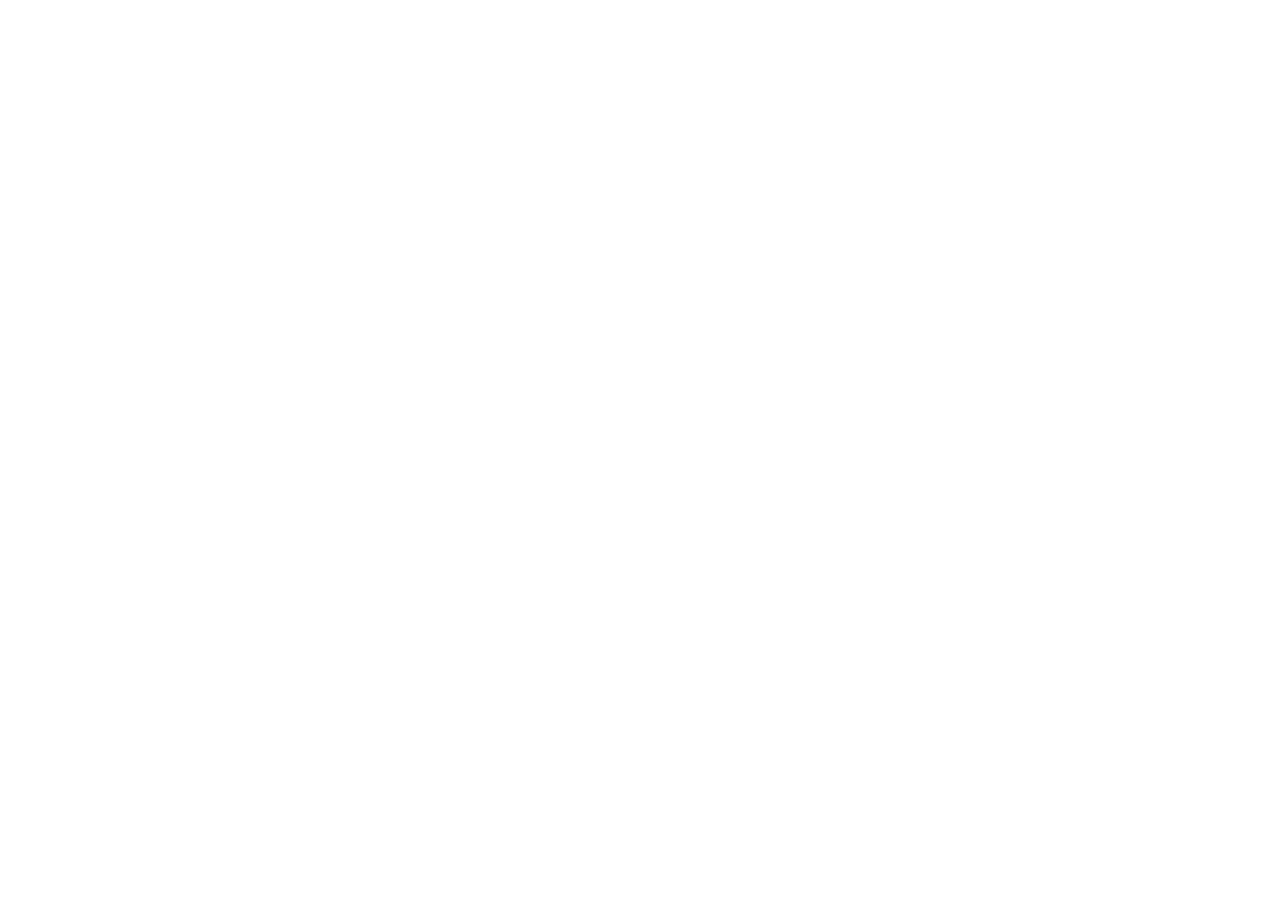
==== Module 3 Solution/index.html @ 5d23ad68 "module 3 creation" ====
<!DOCTYPE html>
<html lang="en">
<head>
    <meta charset="UTF-8">
    <meta name="viewport" content="width=device-width, initial-scale=1.0">
    <title>Document</title>
</head>
<body>
    
</body>
</html>
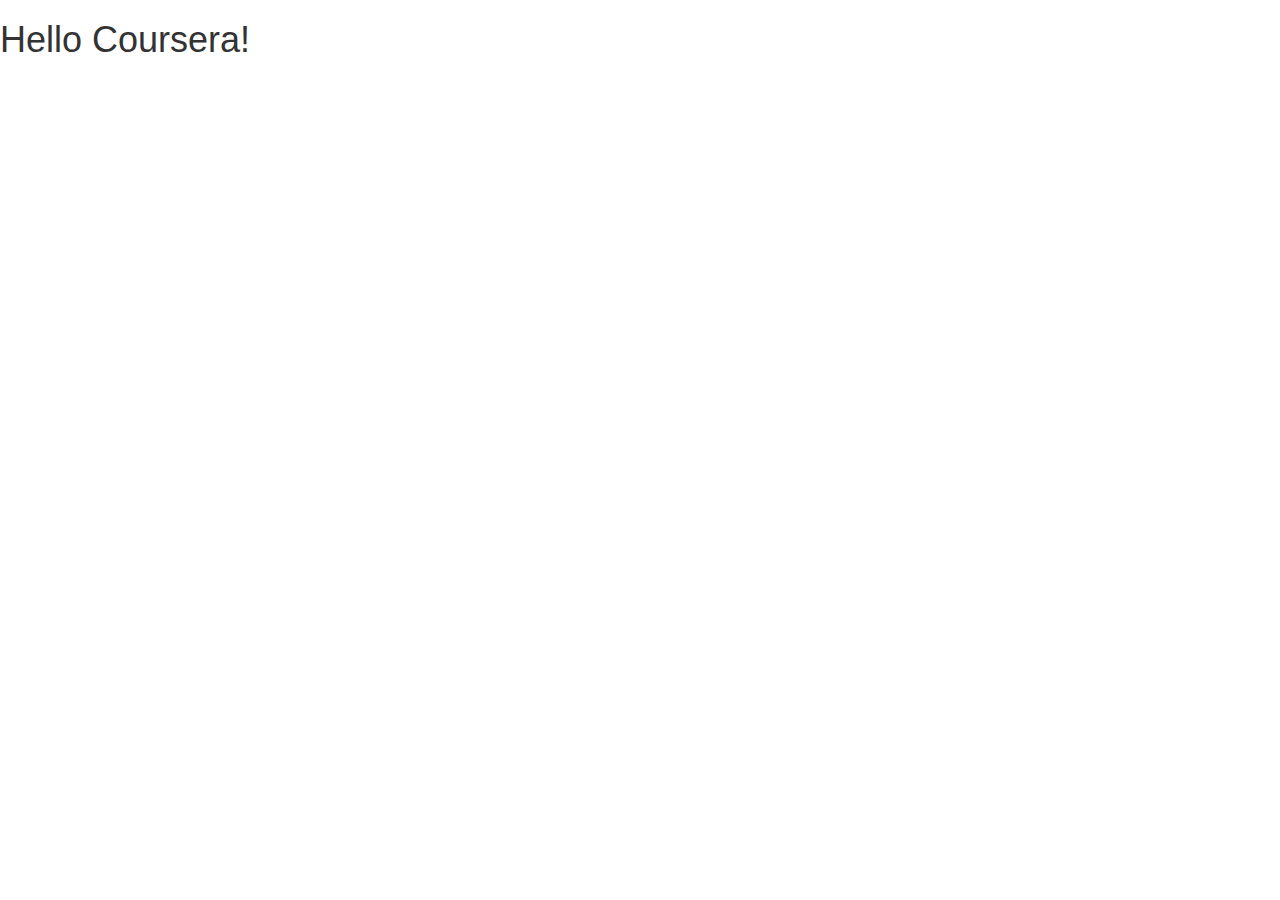
==== commit 8fd87fce: "setting up basic project files" ====
--- a/Module 3 Solution/index.html
+++ b/Module 3 Solution/index.html
@@ -1,11 +1,28 @@
-<!DOCTYPE html>
+<!doctype html>
 <html lang="en">
-<head>
-    <meta charset="UTF-8">
-    <meta name="viewport" content="width=device-width, initial-scale=1.0">
-    <title>Document</title>
-</head>
+  <head>
+    <meta charset="utf-8">
+    <meta http-equiv="X-UA-Compatible" content="IE=edge">
+    <meta name="viewport" content="width=device-width, initial-scale=1">
+
+    <!-- HTML5 shim and Respond.js for IE8 support of HTML5 elements and media queries -->
+    <!-- WARNING: Respond.js doesn't work if you view the page via file:// -->
+    <!--[if lt IE 9]>
+      <script src="https://oss.maxcdn.com/html5shiv/3.7.2/html5shiv.min.js"></script>
+      <script src="https://oss.maxcdn.com/respond/1.4.2/respond.min.js"></script>
+    <![endif]-->
+
+    <title>Boostrap Starter Page</title>
+    <link rel="stylesheet" href="css/bootstrap.min.css">
+    <link rel="stylesheet" href="css/styles.css">
+  </head>
 <body>
-    
+
+  <h1>Hello Coursera!</h1>
+
+  <!-- jQuery (Bootstrap JS plugins depend on it) -->
+  <script src="js/jquery-1.11.3.min.js"></script>
+  <script src="js/bootstrap.min.js"></script>
+  <script src="js/script.js"></script>
 </body>
-</html>+</html>
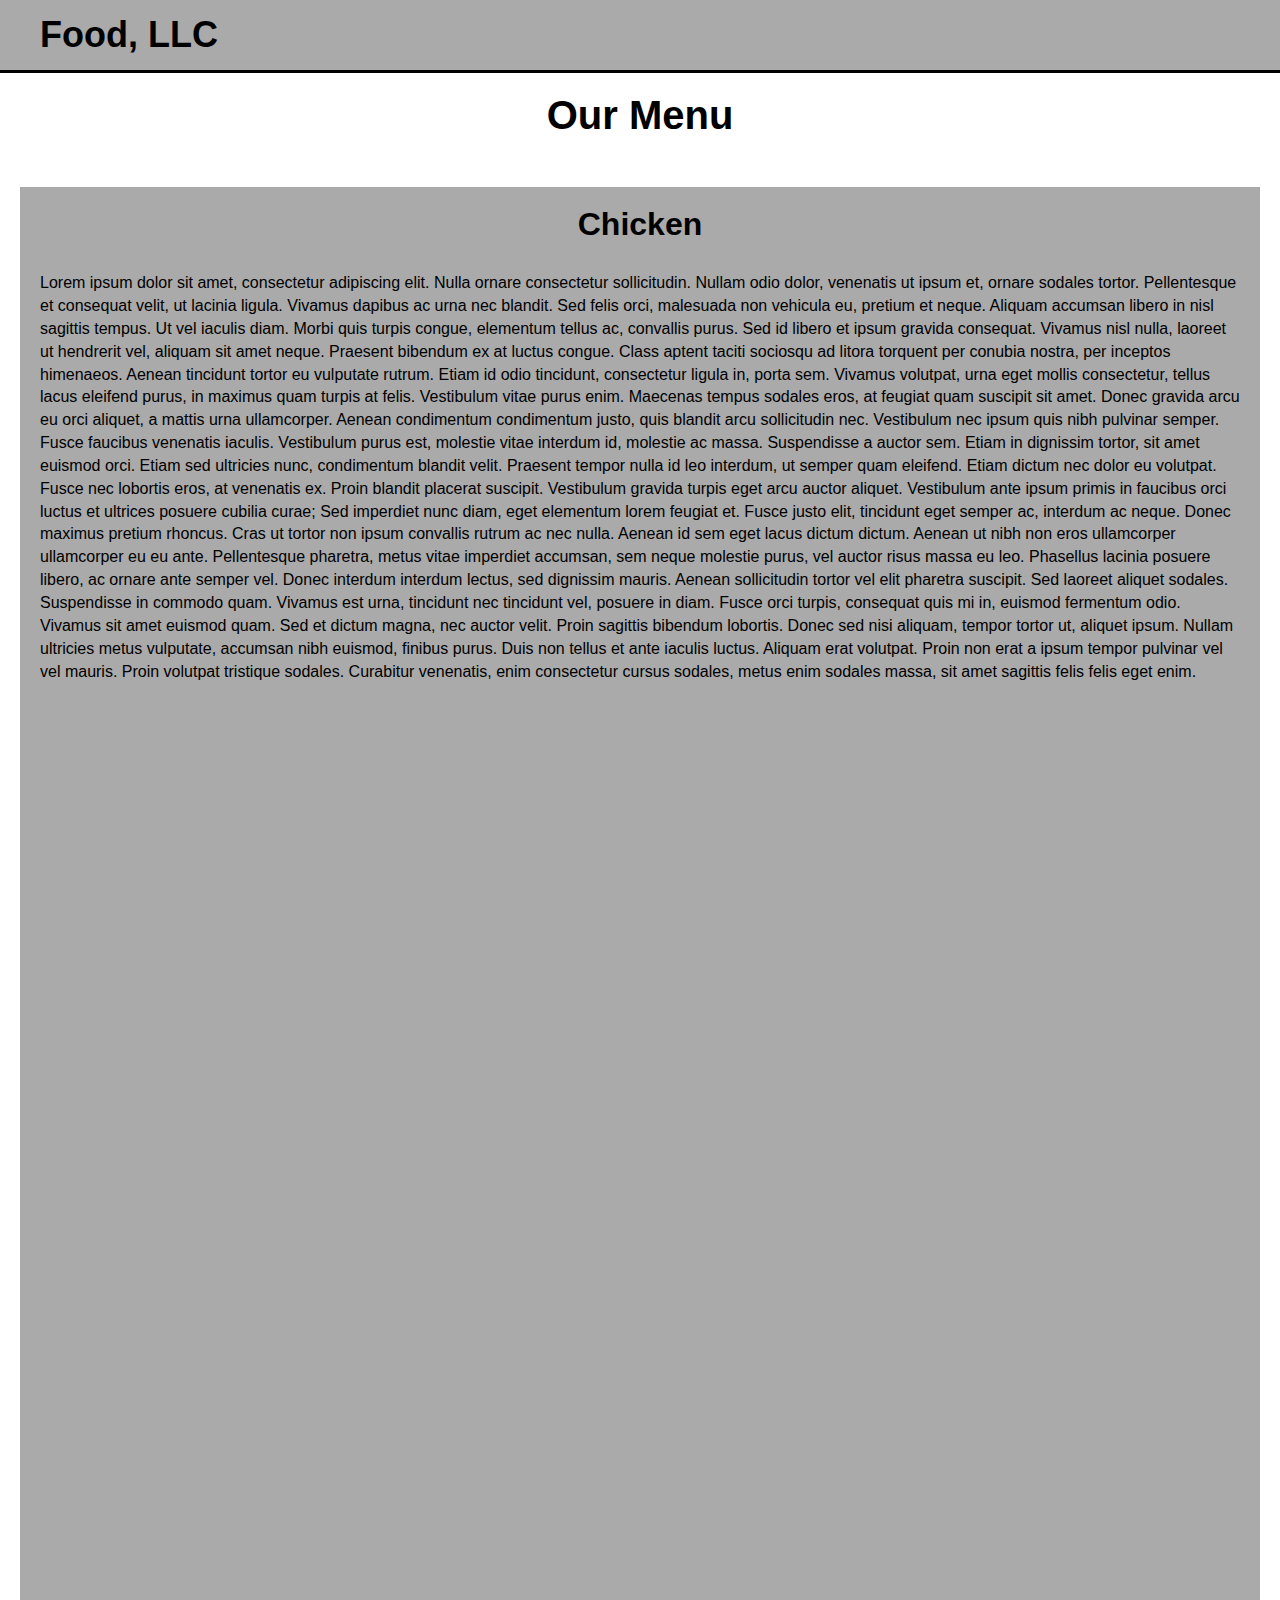
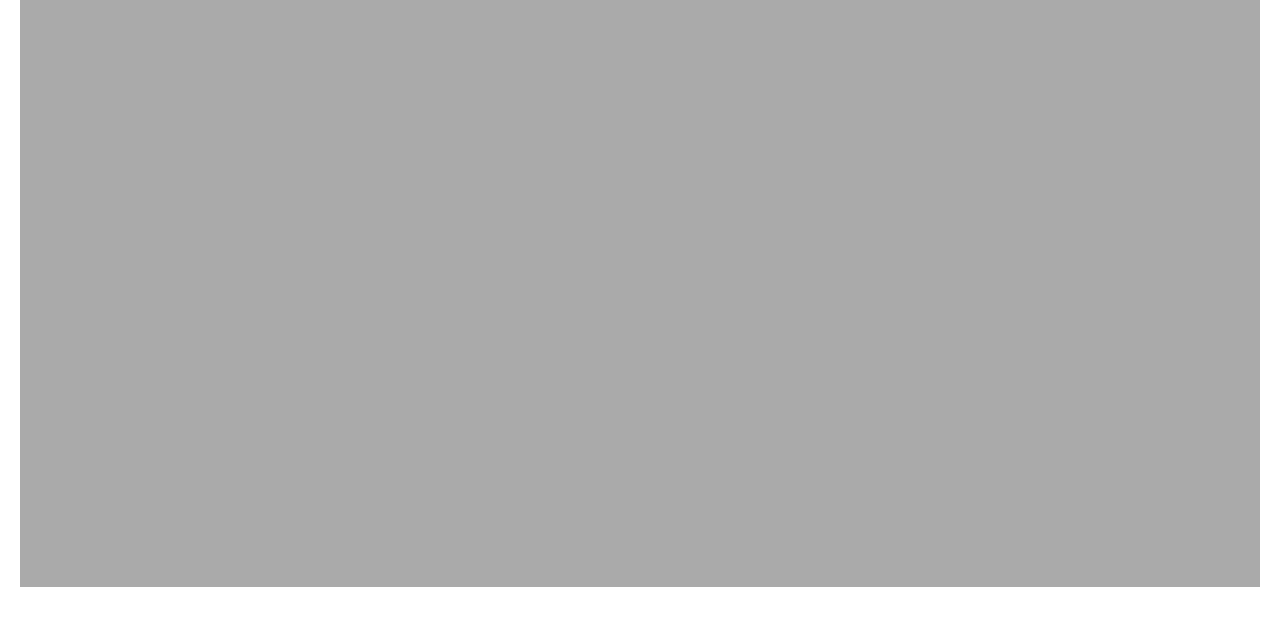
==== commit 0628ce3a: "first finish" ====
--- a/Module 3 Solution/index.html
+++ b/Module 3 Solution/index.html
@@ -4,21 +4,67 @@
     <meta charset="utf-8">
     <meta http-equiv="X-UA-Compatible" content="IE=edge">
     <meta name="viewport" content="width=device-width, initial-scale=1">
-
-    <!-- HTML5 shim and Respond.js for IE8 support of HTML5 elements and media queries -->
-    <!-- WARNING: Respond.js doesn't work if you view the page via file:// -->
-    <!--[if lt IE 9]>
-      <script src="https://oss.maxcdn.com/html5shiv/3.7.2/html5shiv.min.js"></script>
-      <script src="https://oss.maxcdn.com/respond/1.4.2/respond.min.js"></script>
-    <![endif]-->
-
-    <title>Boostrap Starter Page</title>
+    <title>Module 3 Solution</title>
     <link rel="stylesheet" href="css/bootstrap.min.css">
     <link rel="stylesheet" href="css/styles.css">
   </head>
 <body>
+  <!-- Navigation Bar -->
+  <header>
+    <nav id="header-nav" class="navbar navbar-default">
+      <div class="container-fluid">
+        <div class="navbar-header">
+          <div class="navbar-brand">
+            <a href="index.html" class="pull-left">Food, LLC</a>
+          </div>
 
-  <h1>Hello Coursera!</h1>
+          <button type="button" class="navbar-toggle collapsed" id="dropdown-menu-button" data-toggle="collapse" data-target="#collapsable-nav" aria-expanded="false">
+            <span class="sr-only">Toggle navigation</span>
+            <span class="icon-bar"></span>
+            <span class="icon-bar"></span>
+            <span class="icon-bar"></span>
+          </button>
+        </div>
+
+        <div id="collapsable-nav" class="collapse navbar-collapse">
+          <ul id="nav-list" class="nav navbar-nav navbar-right visible-xs">
+            <li>
+              <h3>Chicken</h3>
+            </li>
+            <hr>
+            <li id="beef">
+              <h3>Beef</h3>
+            </li>
+            <hr>
+            <li id="sushi">
+              <h3>Sushi</h3>
+            </li>
+          </ul>
+        </div>
+
+      </div>
+    </nav>
+  </header>
+
+  <!-- Main Body -->
+  <h1 class="text-center">Our Menu</h1>
+  
+  <div class="container-fluid">
+    <div class="row">
+      <div class="col-xs-12">
+        <h2 class="text-center">Chicken</h2>
+        <p class="text-left">Lorem ipsum dolor sit amet, consectetur adipiscing elit. Nulla ornare consectetur sollicitudin. Nullam odio dolor, venenatis ut ipsum et, ornare sodales tortor. Pellentesque et consequat velit, ut lacinia ligula. Vivamus dapibus ac urna nec blandit. Sed felis orci, malesuada non vehicula eu, pretium et neque. Aliquam accumsan libero in nisl sagittis tempus. Ut vel iaculis diam. Morbi quis turpis congue, elementum tellus ac, convallis purus. Sed id libero et ipsum gravida consequat. Vivamus nisl nulla, laoreet ut hendrerit vel, aliquam sit amet neque. Praesent bibendum ex at luctus congue.
+
+          Class aptent taciti sociosqu ad litora torquent per conubia nostra, per inceptos himenaeos. Aenean tincidunt tortor eu vulputate rutrum. Etiam id odio tincidunt, consectetur ligula in, porta sem. Vivamus volutpat, urna eget mollis consectetur, tellus lacus eleifend purus, in maximus quam turpis at felis. Vestibulum vitae purus enim. Maecenas tempus sodales eros, at feugiat quam suscipit sit amet. Donec gravida arcu eu orci aliquet, a mattis urna ullamcorper. Aenean condimentum condimentum justo, quis blandit arcu sollicitudin nec. Vestibulum nec ipsum quis nibh pulvinar semper. Fusce faucibus venenatis iaculis. Vestibulum purus est, molestie vitae interdum id, molestie ac massa. Suspendisse a auctor sem. Etiam in dignissim tortor, sit amet euismod orci. Etiam sed ultricies nunc, condimentum blandit velit.
+          
+          Praesent tempor nulla id leo interdum, ut semper quam eleifend. Etiam dictum nec dolor eu volutpat. Fusce nec lobortis eros, at venenatis ex. Proin blandit placerat suscipit. Vestibulum gravida turpis eget arcu auctor aliquet. Vestibulum ante ipsum primis in faucibus orci luctus et ultrices posuere cubilia curae; Sed imperdiet nunc diam, eget elementum lorem feugiat et. Fusce justo elit, tincidunt eget semper ac, interdum ac neque. Donec maximus pretium rhoncus. Cras ut tortor non ipsum convallis rutrum ac nec nulla. Aenean id sem eget lacus dictum dictum. Aenean ut nibh non eros ullamcorper ullamcorper eu eu ante. Pellentesque pharetra, metus vitae imperdiet accumsan, sem neque molestie purus, vel auctor risus massa eu leo.
+          
+          Phasellus lacinia posuere libero, ac ornare ante semper vel. Donec interdum interdum lectus, sed dignissim mauris. Aenean sollicitudin tortor vel elit pharetra suscipit. Sed laoreet aliquet sodales. Suspendisse in commodo quam. Vivamus est urna, tincidunt nec tincidunt vel, posuere in diam. Fusce orci turpis, consequat quis mi in, euismod fermentum odio.
+          
+          Vivamus sit amet euismod quam. Sed et dictum magna, nec auctor velit. Proin sagittis bibendum lobortis. Donec sed nisi aliquam, tempor tortor ut, aliquet ipsum. Nullam ultricies metus vulputate, accumsan nibh euismod, finibus purus. Duis non tellus et ante iaculis luctus. Aliquam erat volutpat. Proin non erat a ipsum tempor pulvinar vel vel mauris. Proin volutpat tristique sodales. Curabitur venenatis, enim consectetur cursus sodales, metus enim sodales massa, sit amet sagittis felis felis eget enim.</p>
+      </div>
+    </div>
+  </div>
 
   <!-- jQuery (Bootstrap JS plugins depend on it) -->
   <script src="js/jquery-1.11.3.min.js"></script>
--- a/Module 3 Solution/css/styles.css
+++ b/Module 3 Solution/css/styles.css
@@ -0,0 +1,115 @@
+body {
+    font-size: 16px;
+    background-color: white;
+}
+
+/* Navigation Bar */
+#header-nav {
+    background-color: rgb(170, 170, 170);
+    border-radius: 0;
+    border: 0;
+    margin: 0;
+}
+
+.navbar-brand {
+    margin-top: 10px;
+    margin-bottom: 10px;
+    margin-left: 10px !important;
+}
+
+.navbar-brand a {
+    font-family: "Comic Sans MS", cursive, sans-serif;
+    color: black;
+    font-size: 2em;
+    font-weight: bold;
+    margin: 0;
+}
+
+.navbar-brand a:hover, .navbar-brand a:focus {
+    text-decoration: none;
+}
+
+.navbar-header button.navbar-toggle, .navbar-header .icon-bar {
+    border: 1px solid black;
+}
+
+#dropdown-menu-button {
+    margin-top: 15px;
+}
+
+#nav-list li {
+    margin-bottom: 10px;
+}
+
+hr {
+    border: 1px solid black;
+    margin: 0;
+}
+
+h3 {
+    font-size: 1.5em;
+    font-family: "Comic Sans MS", cursive, sans-serif;
+    color: black;
+    text-align: center;
+    margin: 0;
+}
+
+#beef, #sushi {
+    margin-top: 10px;
+}
+
+@media (min-width: 768px) {
+    #header-nav {
+        border-bottom: 3px solid black;
+    }
+}
+
+@media (max-width: 767px) {
+    #collapsable-nav {
+        background-color: rgb(204, 204, 204);
+    }
+
+    .navbar-header {
+        border-bottom: 3px solid black;
+    }
+
+    #collapsable-nav {
+        border-bottom: 3px solid black;
+    }
+}
+
+/* Body */
+
+h1 {
+    font-size: 2.5em;
+    font-family: "Comic Sans MS", cursive, sans-serif;
+    color: black;
+    font-weight: bold;
+    margin-bottom: 50px;
+}
+
+h2 {
+    font-size: 2em;
+    font-family: "Comic Sans MS", cursive, sans-serif;
+    color: black;
+    font-weight: bold;
+    margin-bottom: 30px;
+}
+
+p {
+    font-family: "Comic Sans MS", cursive, sans-serif;
+    color: black;
+}
+
+.row {
+    padding-left: 20px;
+    padding-right: 20px;
+    margin-bottom: 40px;
+}
+
+.col-xs-12 {
+    height: 2000px;
+    background: rgb(170, 170, 170);
+    padding-left: 20px;
+    padding-right: 20px;
+}